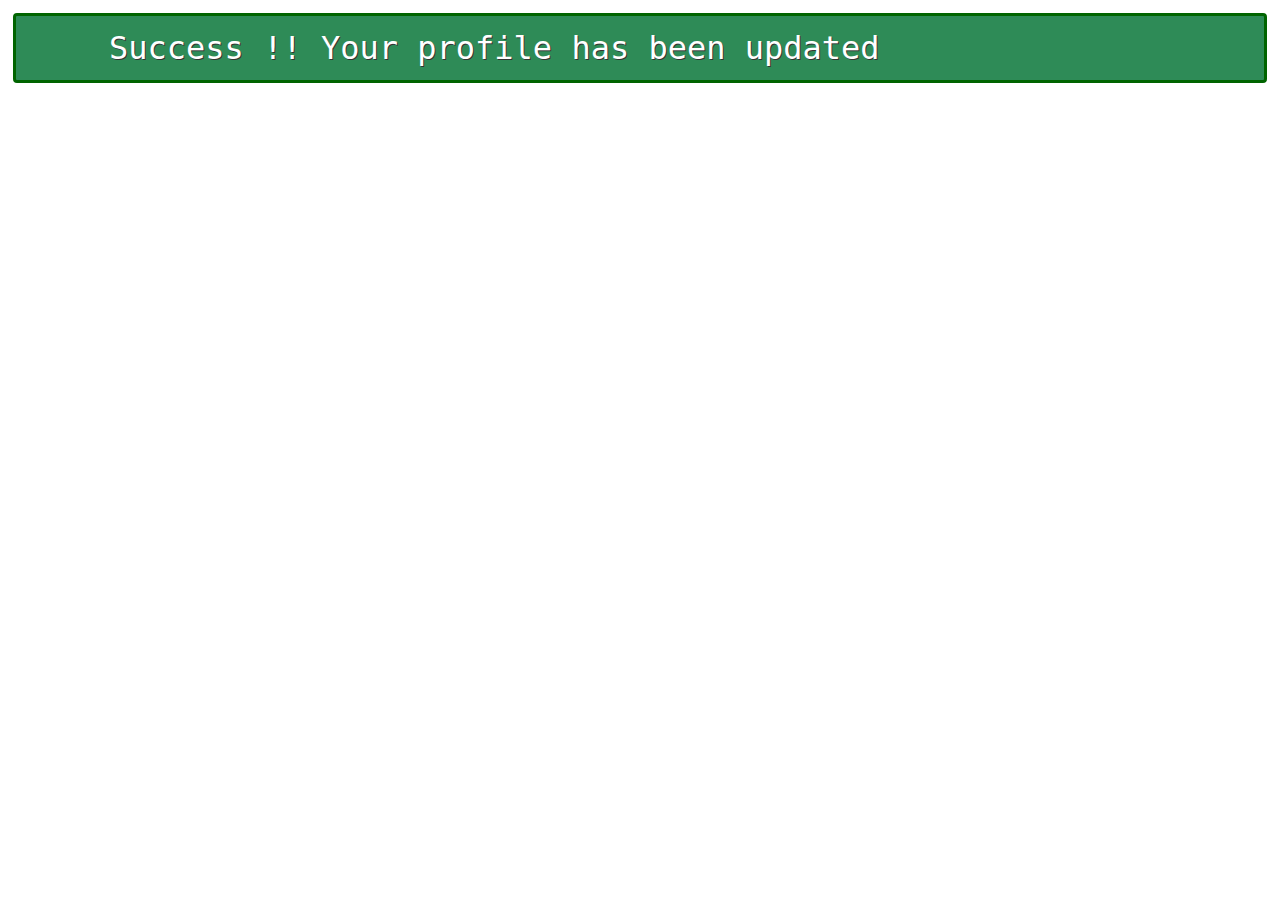
==== empty.html @ 4d7a6045 ":empty psuedo class" ====
<!DOCTYPE html>
<html>
<head>
  <meta charset="utf-8">
  <meta name="viewport" content="width=device-width">
  <link rel="stylesheet" href="style.css">
  <title>JS Bin</title>
</head>
<body>
    
    <div class="alert">
        <p>Success !! Your profile has been updated</p>
    </div>
    <div class="alert"></div>
</body>
</html>
---- style.css ----
body{
    margin: 0;
    font-family: monospace;
}
p{
    margin: 0;
    font-size: 2rem;
    padding: 0 5rem;
    text-shadow: 1px 1px #333;
    color: #fff;
}

/****************page with full screen scrolling*********************/

section{
    width: 100vw;
    height: 100vh;
    
    display: flex;
    align-items: center;
    justify-content: center;
    text-align: center;
    
    background-size: cover;
    background-repeat: no-repeat;
    background-attachment: fixed;
}


section:nth-of-type(1){
    background-image: url('https://unsplash.it/1024/683/?image=1068');
}
section:nth-of-type(2){
    background-image: url('https://unsplash.it/1024/683/?image=1073');
}
section:nth-of-type(3){
    background-image: url('https://unsplash.it/1024/683/?image=1047');
}
section:nth-of-type(4){
    background-image: url('https://unsplash.it/1024/683/?image=1051');
}
section:nth-of-type(5){
    background-image: url('https://unsplash.it/1024/683/?image=1061');
}

/****************page with full screen scrolling*********************/

/****************:empty psuedo class*********************/

.alert:not(:empty){
    border:3px solid darkgreen;
    margin: 1em;
    padding: 1em;
    background-color: seagreen;
    color: white;
    border-radius: 4px;
   
}

/*
.alert:empty{
    display: none;
}
*/
/****************:empty psuedo class*********************/
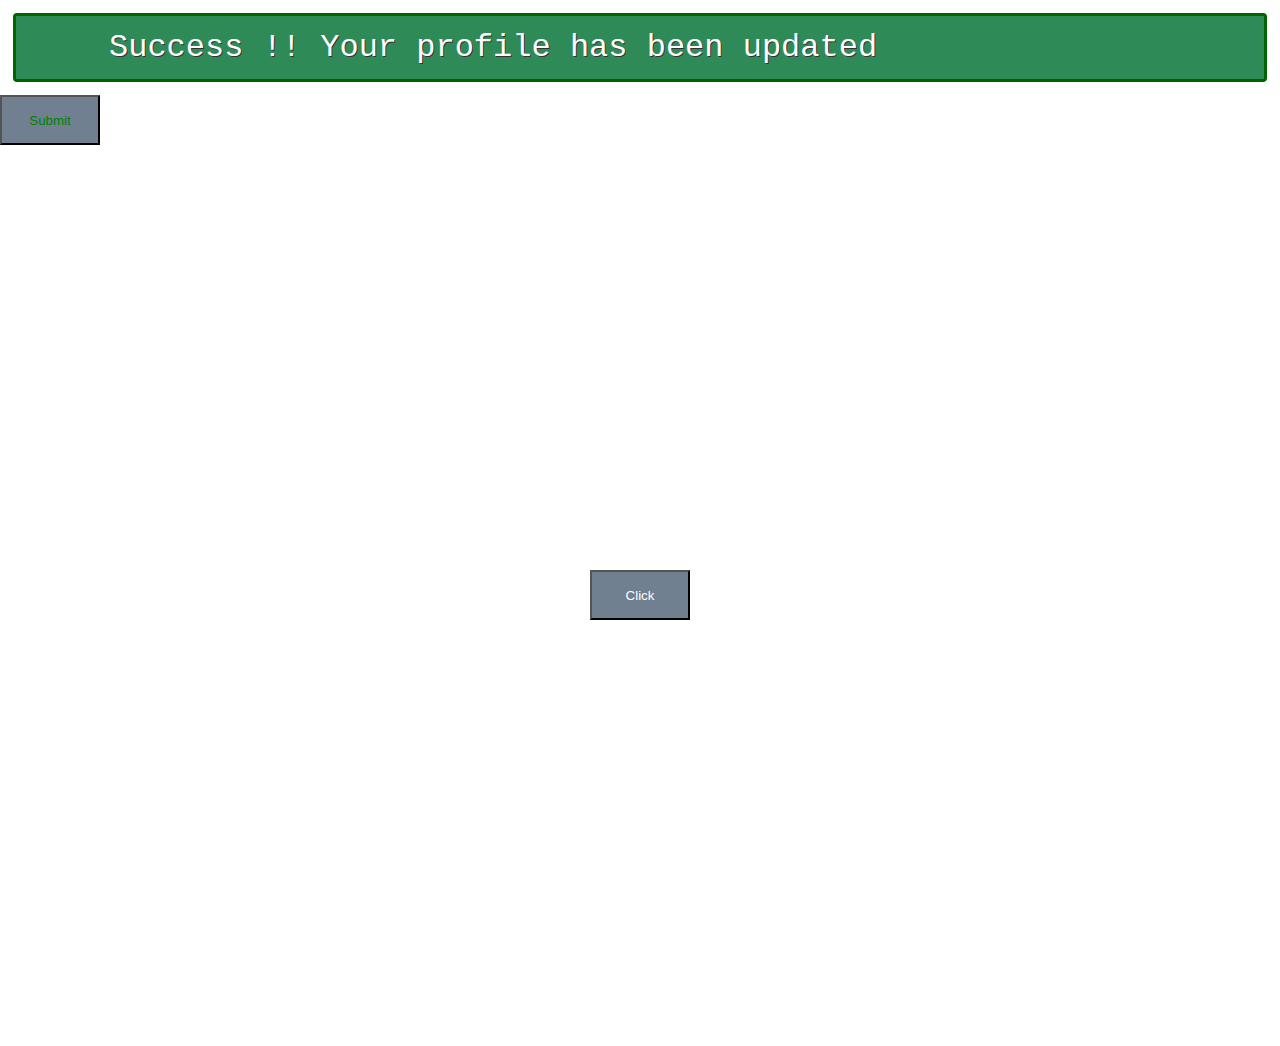
==== commit 4c998c1d: "unset property , set values to be inherited from parent element" ====
--- a/empty.html
+++ b/empty.html
@@ -12,5 +12,9 @@
         <p>Success !! Your profile has been updated</p>
     </div>
     <div class="alert"></div>
+    <button>Submit</button>
+    <section>
+        <button>Click</button>
+    </section>
 </body>
 </html>--- a/style.css
+++ b/style.css
@@ -1,6 +1,7 @@
 body{
     margin: 0;
     font-family: monospace;
+    color: white;
 }
 p{
     margin: 0;
@@ -65,6 +66,17 @@
 /****************:empty psuedo class*********************/
 
 
+/*unset*/
+button{
+    display: block;
+    width:100px;
+    height: 50px;
+    background-color: slategray;
+    color: green;
+}
+section button{
+    color: unset;
+}
 
 
 
@@ -82,5 +94,3 @@
 
 
 
-
-
